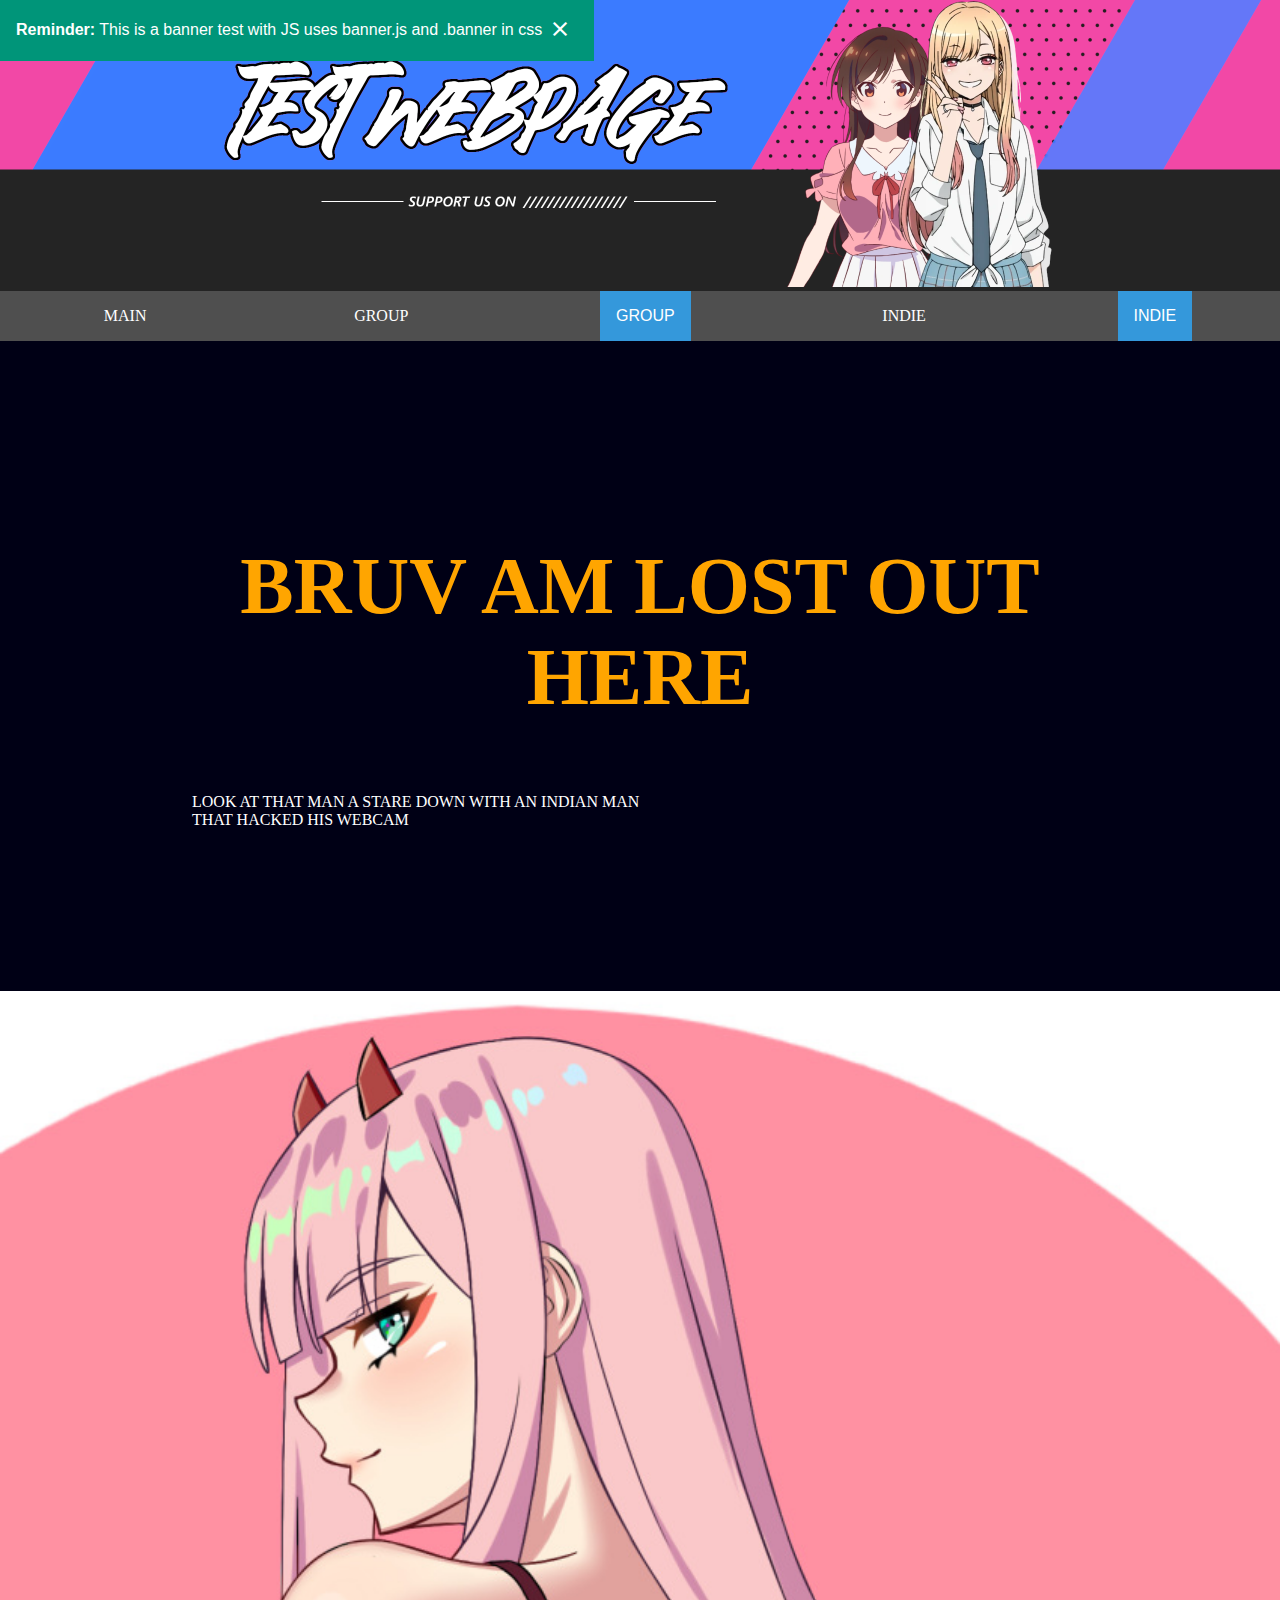
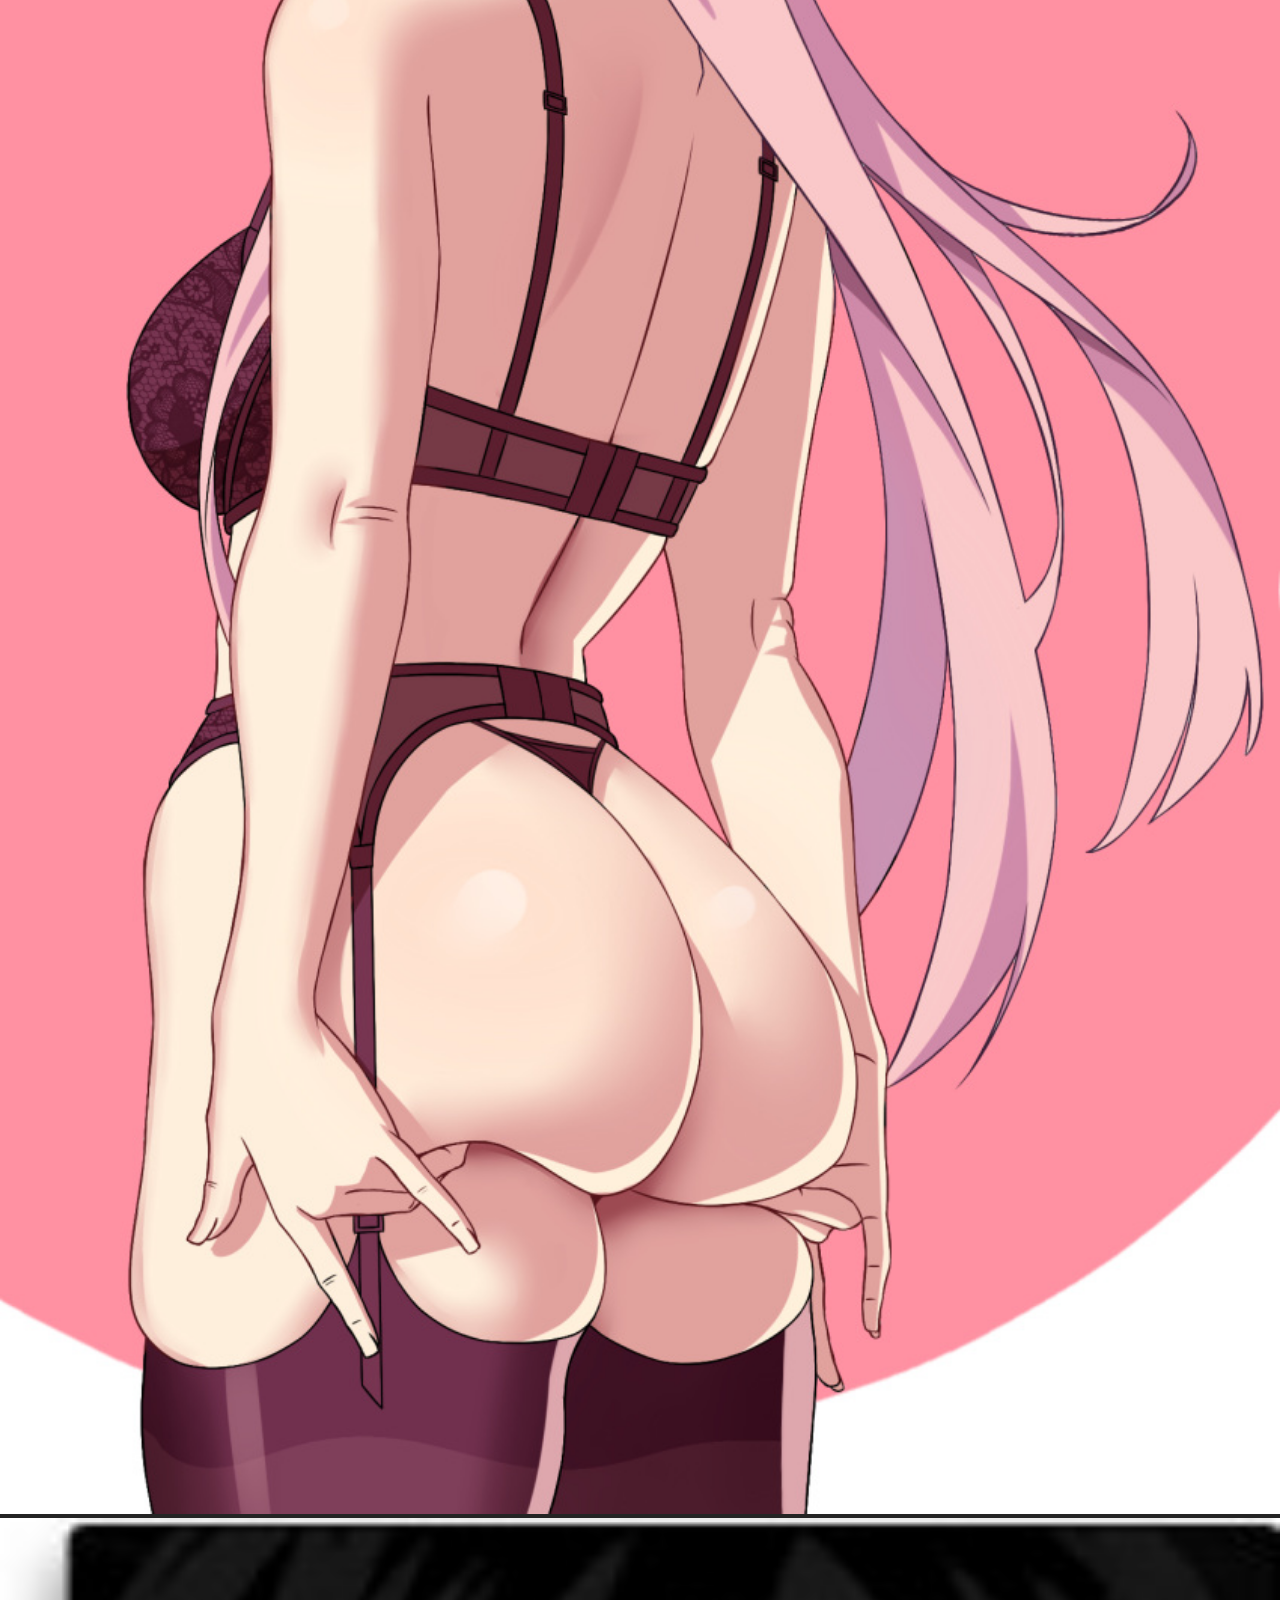
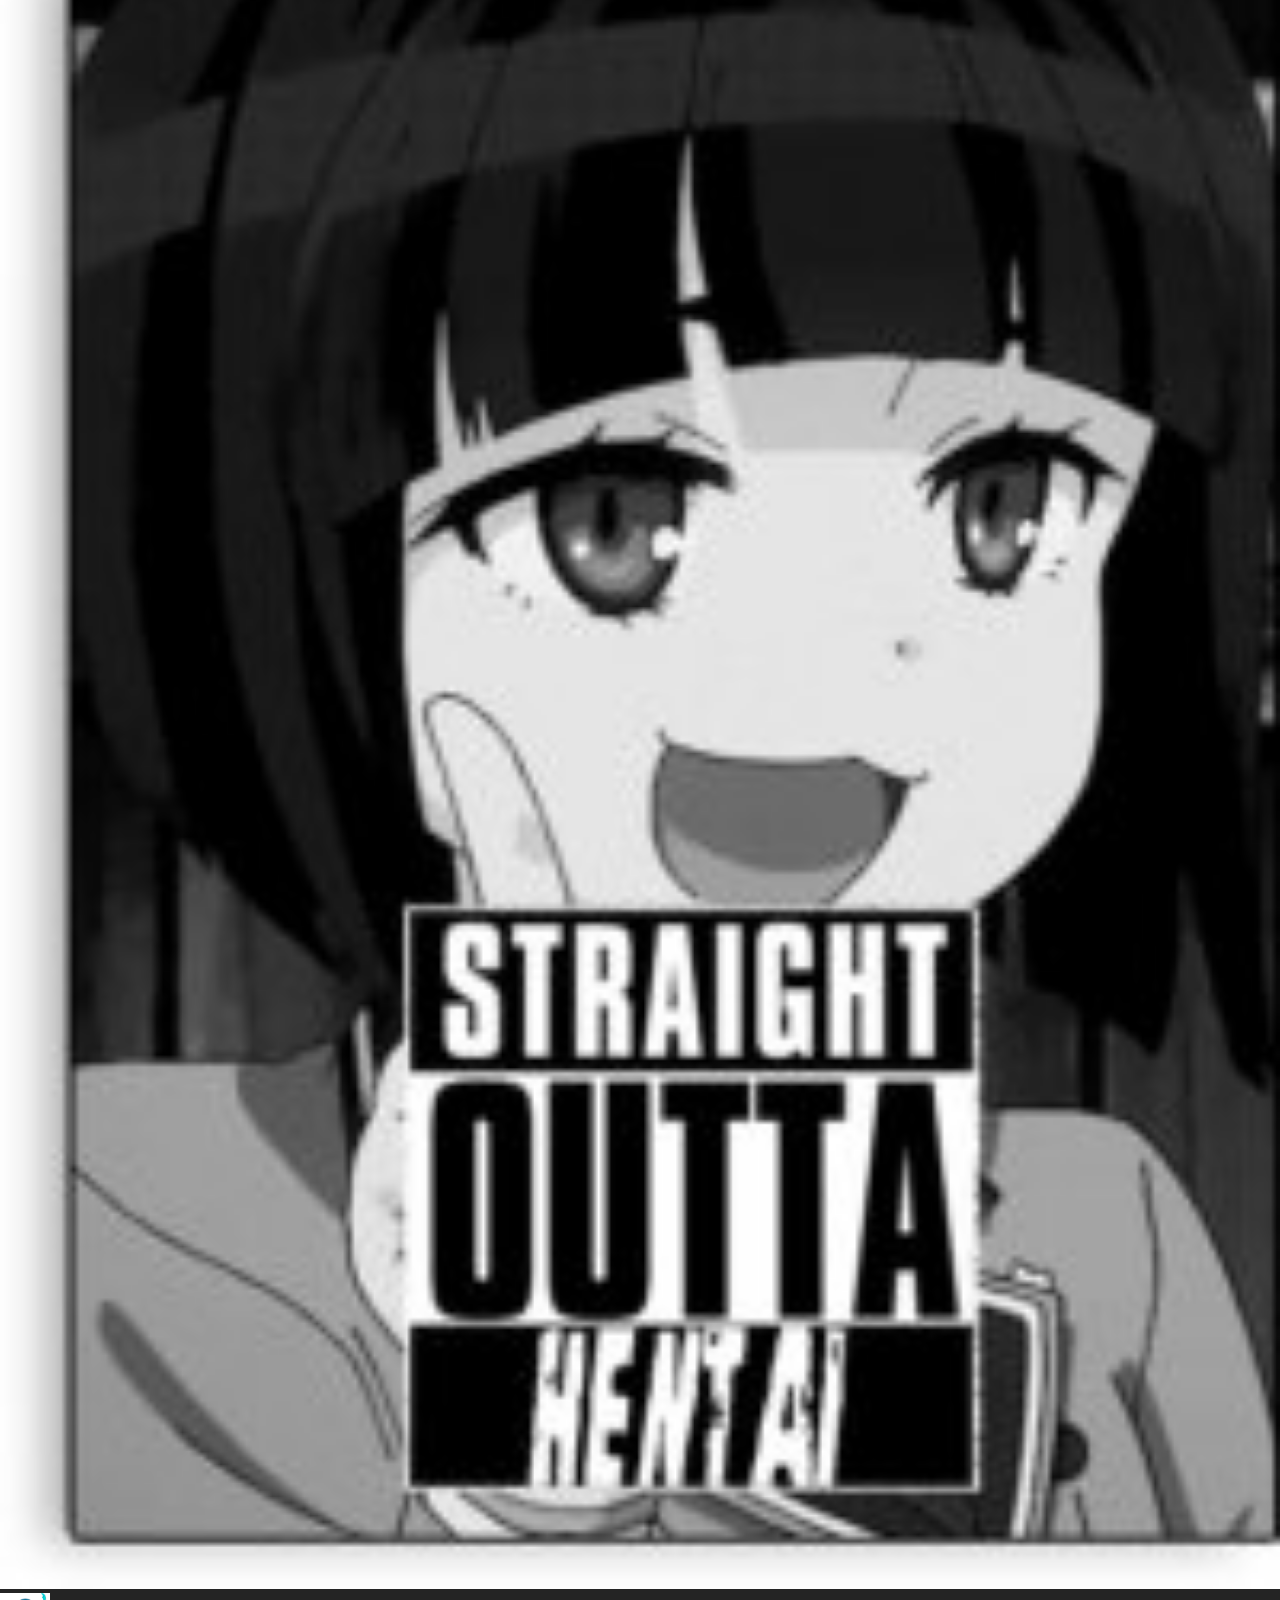
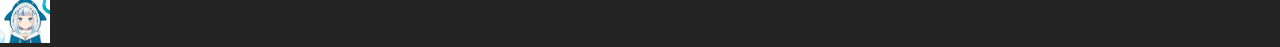
==== index.html @ ad0e2944 "Imported" ====
<!DOCTYPE html>
<!-- Above declaration defines that this document is HTML5 its case sensitive -->
<html>
<head>
	<title>Vtubers site</title>
<!-- Above changes the title -->
	<link rel="icon" type="image/png" href="images/gawrgurasenzawaportrait.png"/>
<!-- Above Changes the icon for the page -->
	<meta name="viewport" content="width=device-width, initial-scale=1.0">
	<link rel="stylesheet" href="styles.css">
	<script src="scripts/nav.js"></script>
	<link href="https://fonts.googleapis.com/icon?family=Material+Icons" rel="stylesheet">
</head>
<body>
<div class="popup">
    <div class="popup__content">
      <div class="popup__text">
        <strong>Reminder:</strong> This is a banner test with JS uses banner.js and .banner in css
      </div>
      <button class="popup__close" type="button">
        <span class="material-icons">
          close
        </span>
      </button>
    </div>
  </div>
<header>
</header>
  <img src="images/banner.png" alt="Banner Image">
  <nav class="topnav">
    <ul>
    <li><a href="#">MAIN</a></li>
    <li><a href="#">GROUP</a></li>
	    <li class="dropdown">
      <button onclick="myFunction()" class="dropbtn">GROUP</button>
      <div id="myDropdown" class="dropdown-content">
        <a href="#">AAAAaaaaaaaaa</a>
        <a href="#">BBBB</a>
        <a href="#">CCCC</a>
		 </div>
    <li><a href="#">INDIE</a></li>
    <li class="dropdown">
      <button onclick="myFunction()" class="dropbtn">INDIE</button>
      <div id="myDropdown" class="dropdown-content">
        <a href="#">AAAAaaaaaaaaa</a>
        <a href="#">BBBB</a>
        <a href="#">CCCC</a>
		 </div>
        </ul>
      </li>
    </ul>
  </nav>
  <!-- all of this to edit its the image same with CSS and change name from hero to banner-->
  <section >
         <div class="banner2" id="about">
           <div class="banner2-description">
             <div class="banner2-text">
              <h1 class="banner2-title">Bruv am LOST out here</h1>
              <p>
                LOOK AT THAT MAN A STARE DOWN WITH AN INDIAN MAN THAT HACKED HIS WEBCAM
              </p>
             </div>
           </div>
         </div>
      </section>
  <main>
    <!-- The main content of the page goes here -->
	<div>
  <img src="images/02.jpg" alt="First picture">
  <img src="images/hentai.png" alt="Second picture">
	</div>
  </main>
  <footer>
    <!-- The footer of the page goes here -->
  </footer>
  <script src="scripts/popup.js"></script>
</body>
</html>

    <li><a href="#"><img src="images/gawrgurasenzawaportrait.png" alt="Website Logo image" style="max-width: 50px; max-height: 50px;"></a></li>
---- styles.css ----
html,
body {
  margin: 0;
  background-color: #242424;
}

.header {
  background-color: #F1F1F1;
  text-align: center;
  padding: 20px;
}
.topnav {
  position:  ;  /* set the navigation bar to a fixed position */
  top: 0;
  left: 0;
  width: 100%;
  background-color: rgba(255, 255, 255, 0.2);  /* set the background color of the navigation bar to a semi-transparent white */
  z-index: 990;  /* set the z-index to a high value to ensure that the navigation bar is always on top */
}
.topnav ul {
  list-style-type: none;
  margin: 0;
  padding: 0;
  display: flex;  /* use flexbox to display the navigation items in a row */
  justify-content: space-around;  /* evenly space out the navigation items */
}
.topnav li {
  position: relative;
}
.topnav a {
  display: block;
  color: white;
  text-align: center;
  padding: 16px 16px;
  text-decoration: none;
}
.topnav li a:hover:not(.active) {
  background-color: #111;  /* set the background color of the navigation item when the user hovers over it */
}
#navbar {
  position: -webkit-sticky; /* Safari */
  position: sticky;
  top: 0;
  background-color: #f1f1f1;
  padding: 20px;
  z-index: 100;
}
/* Dropdown Button */
.dropbtn {
  background-color: #3498DB;
  color: white;
  padding: 16px;
  font-size: 16px;
  border: none;
  cursor: pointer;
}
/* Dropdown button on hover & focus */
.dropbtn:hover, .dropbtn:focus {
  background-color: #2980B9;
}
/* The container <div> - needed to position the dropdown content */
.dropdown {
  position: relative;
  display: inline-block;
}
/* Dropdown Content (Hidden by Default) */
.dropdown-content {
  display: none;  /* set the dropdown menu to be hidden by default */
  position: absolute;
  background-color: #f1f1f1;
  min-width: 1px;
  box-shadow: 0px 8px 16px 0px rgba(0,0,0,0.2);
  z-index: 1;
}
/* Links inside the dropdown */
.dropdown-content a {
  color: black;
  padding: 5px 5px;
  text-decoration: none;
  display: block;
  text-align: center;
}
/* Change color of dropdown links on hover */
.dropdown-content a:hover {background-color: #ddd;}
/* Show the dropdown menu (use JS to add this class to the .dropdown-content container when the user clicks on the dropdown button) */
.show {display:block;}
@media (max-width: 600px) {
  nav {
    flex-direction: column;  /* set the flex direction to column when the screen width is less than 600px */
  }
  
  nav li {
    flex: none;  /* set the flex property of the navigation items to none */
  }
  
  nav a {
    padding: 10px 0;  /* reduce the padding of the navigation items */
  }
}
.popup {
  background: #009579;
  position: fixed;
  z-index: 9999; /* Add this line */
}
.popup__content {
  padding: 16px;
  max-width: 600px;
  margin: 0 auto;
  display: flex;
  align-items: center;
}
.popup__text {
  flex-grow: 1;
  line-height: 1.4;
  font-family: "Quicksand", sans-serif;
}
.popup__close {
  background: none;
  border: none;
  cursor: pointer;
}
.popup__text,
.popup__close span {
  color: #ffffff;
}
.banner2 {
  height: 650px;
  background-image: url("https://spaces.w3schools.com/images/HVYepJYeHdQ.jpg");
  background-repeat: no-repeat;
  background-size: cover;
  background-position: center;
  background-color: #000015;
}
.banner2-description {
  height: 650px;
  background-color: rgba(0, 0, 21, .7);
  display: flex;
}
.banner2-text {
  width: 70% !important;
  margin: auto !important;
  display: flex;
  flex-wrap: wrap;
}
.banner2-text p {
  color: white;
  width: 50%;
}
.banner2-title {
  font-weight: 800;
  text-transform: uppercase;
  font-size: 80px;
  color: orange;
  text-align: center;
}
img {
  width: 100%;
  height: auto;
}
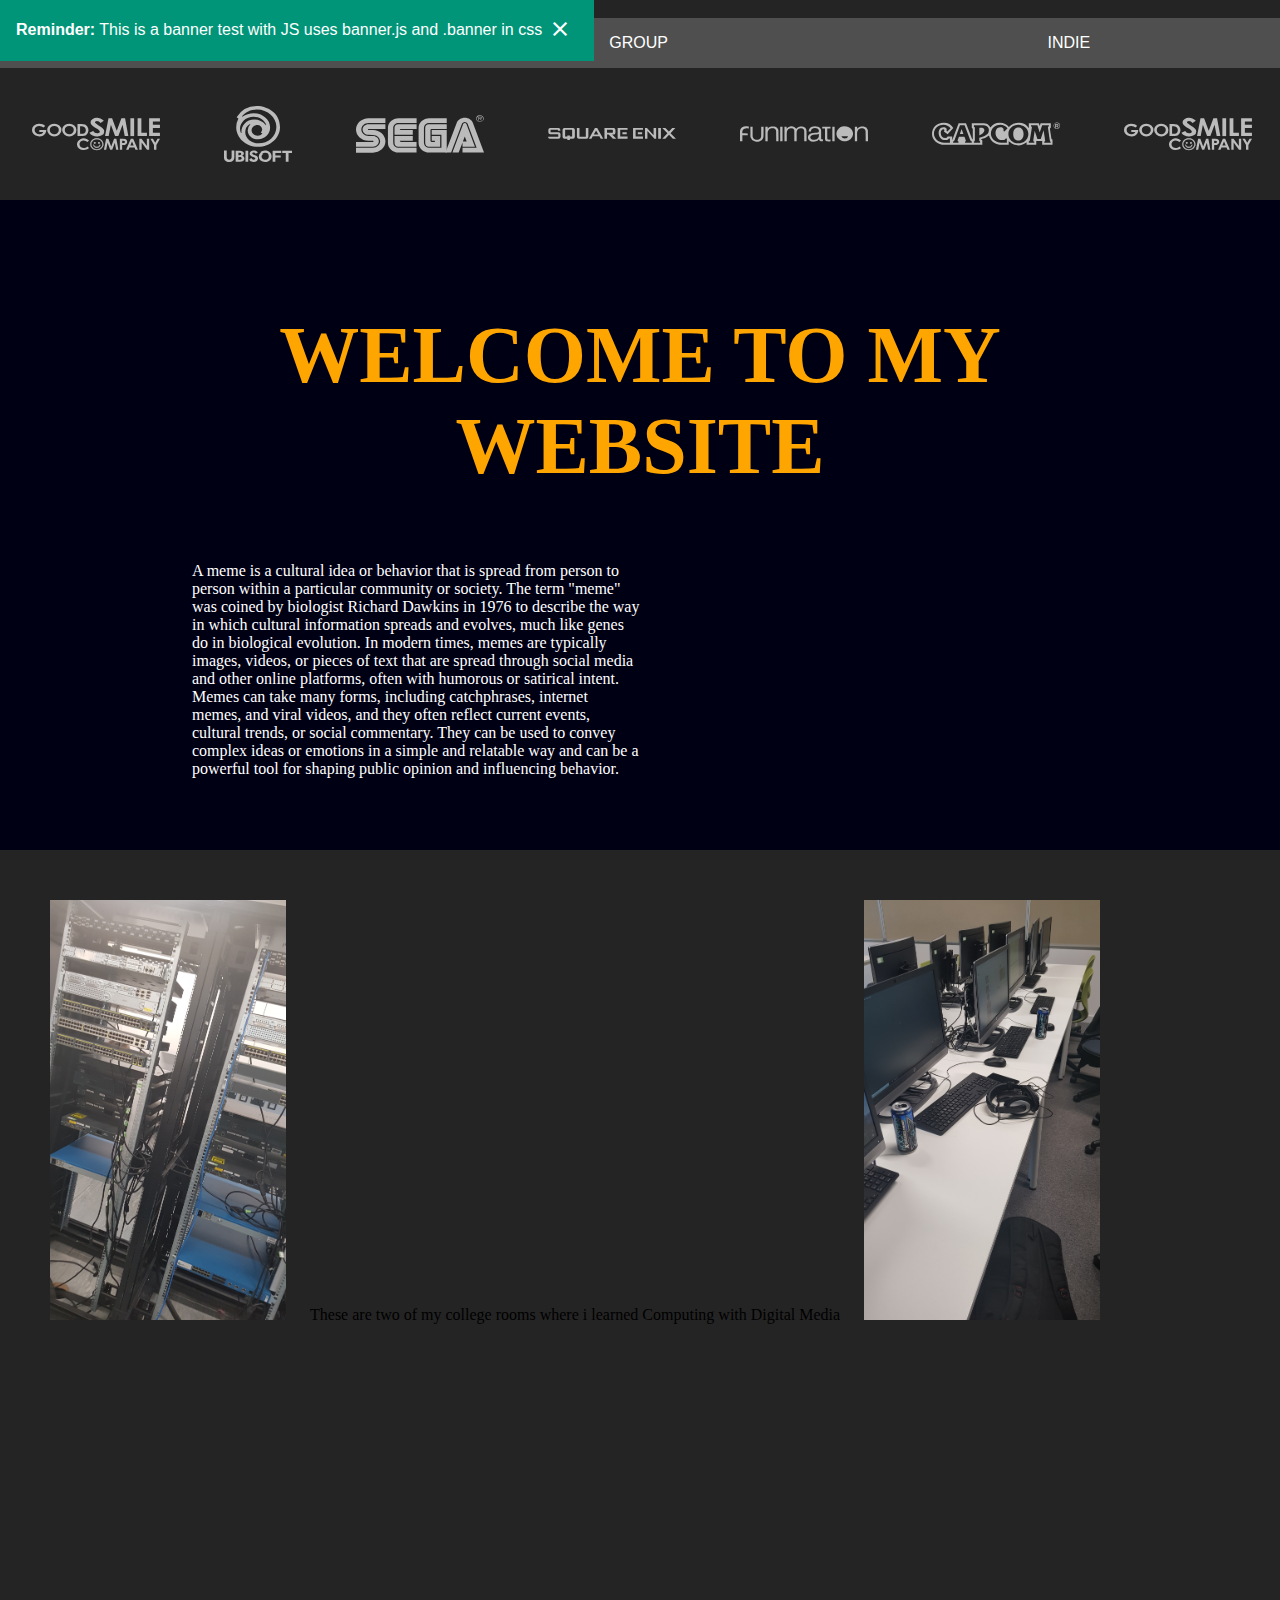
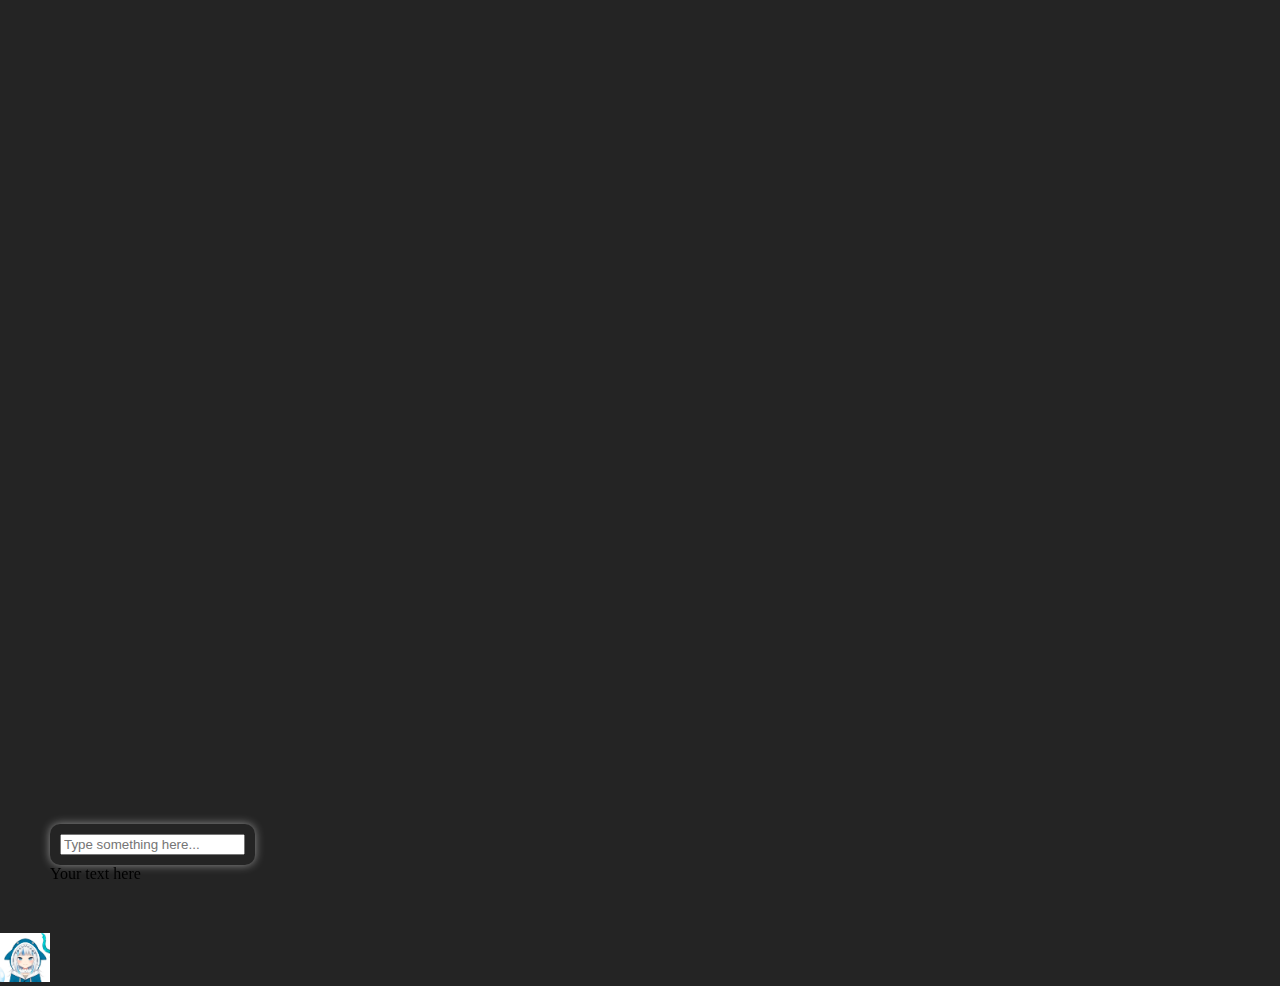
==== commit 58c3ad0f: "v0.03 Big changes" ====
--- a/index.html
+++ b/index.html
@@ -1,16 +1,22 @@
 <!DOCTYPE html>
-<!-- Above declaration defines that this document is HTML5 its case sensitive -->
 <html>
-<head>
-	<title>Vtubers site</title>
-<!-- Above changes the title -->
-	<link rel="icon" type="image/png" href="images/gawrgurasenzawaportrait.png"/>
-<!-- Above Changes the icon for the page -->
-	<meta name="viewport" content="width=device-width, initial-scale=1.0">
-	<link rel="stylesheet" href="styles.css">
-	<script src="scripts/nav.js"></script>
-	<link href="https://fonts.googleapis.com/icon?family=Material+Icons" rel="stylesheet">
-</head>
+  <head>
+    <title>Vtubers site</title>
+<!-- Meta tag for setting the viewport -->
+<meta name="viewport" content="width=device-width, initial-scale=1.0">
+
+<!-- Link to the favicon -->
+<link rel="icon" type="image/png" href="images/gawrgurasenzawaportrait.png"/>
+
+<!-- Link to the Material Icons library -->
+<link rel="stylesheet" href="https://fonts.googleapis.com/icon?family=Material+Icons">
+
+<!-- Link to custom CSS files -->
+<link rel="stylesheet" href="css/styles.css">
+<link rel="stylesheet" href="css/img.css">
+<link rel="stylesheet" href="css/nav.css">
+  </head>
+  
 <body>
 <div class="popup">
     <div class="popup__content">
@@ -24,40 +30,71 @@
       </button>
     </div>
   </div>
+
 <header>
-</header>
-  <img src="images/banner.png" alt="Banner Image">
+  <img class="responsive-img center" src="images/bannerimg.png" alt="Banner Image">
   <nav class="topnav">
     <ul>
-    <li><a href="#">MAIN</a></li>
-    <li><a href="#">GROUP</a></li>
-	    <li class="dropdown">
-      <button onclick="myFunction()" class="dropbtn">GROUP</button>
-      <div id="myDropdown" class="dropdown-content">
-        <a href="#">AAAAaaaaaaaaa</a>
-        <a href="#">BBBB</a>
-        <a href="#">CCCC</a>
-		 </div>
-    <li><a href="#">INDIE</a></li>
-    <li class="dropdown">
-      <button onclick="myFunction()" class="dropbtn">INDIE</button>
-      <div id="myDropdown" class="dropdown-content">
-        <a href="#">AAAAaaaaaaaaa</a>
-        <a href="#">BBBB</a>
-        <a href="#">CCCC</a>
-		 </div>
-        </ul>
+      <li><a href="index.html">MAIN</a></li>
+      <li class="dropdown">
+        <button onclick="myFunction('groupDropdown')" class="dropbtn">GROUP</button>
+        <div id="groupDropdown" class="dropdown-content">
+          <a href="hololive.html">HOLOLIVE</a>
+          <a href="#">NIJISANJI</a>
+          <a href="#">PHASE CONNECT</a>
+          <a href="#">VSHOJO</a>
+          <a href="#">VOMS</a>
+          <a href="#">PRISM PROJECT</a>
+          <a href="#">PRODUCTION KAWAII</a>
+        </div>
+      </li>
+      <li class="dropdown">
+        <button onclick="myFunction('indieDropdown')" class="dropbtn">INDIE</button>
+        <div id="indieDropdown" class="dropdown-content">
+          <a href="#">AAAAaaaaaaaaa</a>
+          <a href="#">BBBBbbbb</a>
+		    </div>
       </li>
     </ul>
   </nav>
+</header>
+<div class="sponsors astro-J7PV25F6">
+  <div class="marquee astro-J7PV25F6">
+    <img src="test/goodsmile.svg" class="astro-J7PV25F6">
+    <img src="test/ubisoft.svg" class="astro-J7PV25F6">
+    <img src="test/sega.svg" class="astro-J7PV25F6">
+    <img src="test/squareenix.svg" class="astro-J7PV25F6">
+    <img src="test/funimation.svg" class="astro-J7PV25F6">
+    <img src="test/capcom.svg" class="astro-J7PV25F6">
+    <img src="test/goodsmile.svg" class="astro-J7PV25F6">
+    <img src="test/ubisoft.svg" class="astro-J7PV25F6">
+    <img src="test/sega.svg" class="astro-J7PV25F6">
+    <img src="test/squareenix.svg" class="astro-J7PV25F6">
+    <img src="test/funimation.svg" class="astro-J7PV25F6">
+    <img src="test/capcom.svg" class="astro-J7PV25F6">
+    <img src="test/goodsmile.svg" class="astro-J7PV25F6">
+    <img src="test/ubisoft.svg" class="astro-J7PV25F6">
+    <img src="test/sega.svg" class="astro-J7PV25F6">
+    <img src="test/squareenix.svg" class="astro-J7PV25F6">
+    <img src="test/funimation.svg" class="astro-J7PV25F6">
+    <img src="test/capcom.svg" class="astro-J7PV25F6">
+    <img src="test/goodsmile.svg" class="astro-J7PV25F6">
+    <img src="test/ubisoft.svg" class="astro-J7PV25F6">
+    <img src="test/sega.svg" class="astro-J7PV25F6">
+    <img src="test/squareenix.svg" class="astro-J7PV25F6">
+    <img src="test/funimation.svg" class="astro-J7PV25F6">
+    <img src="test/capcom.svg" class="astro-J7PV25F6">
+  </div>
+</div>
   <!-- all of this to edit its the image same with CSS and change name from hero to banner-->
-  <section >
+  <section>
          <div class="banner2" id="about">
            <div class="banner2-description">
              <div class="banner2-text">
-              <h1 class="banner2-title">Bruv am LOST out here</h1>
+              <h1 class="banner2-title">Welcome to my website</h1>
               <p>
-                LOOK AT THAT MAN A STARE DOWN WITH AN INDIAN MAN THAT HACKED HIS WEBCAM
+                A meme is a cultural idea or behavior that is spread from person to person within a particular community or society. The term "meme" was coined by biologist Richard Dawkins in 1976 to describe the way in which cultural information spreads and evolves, much like genes do in biological evolution.
+                In modern times, memes are typically images, videos, or pieces of text that are spread through social media and other online platforms, often with humorous or satirical intent. Memes can take many forms, including catchphrases, internet memes, and viral videos, and they often reflect current events, cultural trends, or social commentary. They can be used to convey complex ideas or emotions in a simple and relatable way and can be a powerful tool for shaping public opinion and influencing behavior.
               </p>
              </div>
            </div>
@@ -66,13 +103,35 @@
   <main>
     <!-- The main content of the page goes here -->
 	<div>
-  <img src="images/02.jpg" alt="First picture">
-  <img src="images/hentai.png" alt="Second picture">
+    <img class="responsive-img" src="images/server.jpg" alt="picture of servers" style="width: 20%;">
+    <p style="display: inline-block; margin-left: 20px; margin-right: 20px;">These are two of my college rooms where i learned Computing with Digital Media</p>
+    <img class="responsive-img" src="images/college.jpg" alt="picture from my college" style="width: 20%;" >
 	</div>
+  <video id="bg-video" autoplay loop muted>
+    <source src="images/bgvid1.mp4" type="video/mp4">
+  </video>
+
+  <div class="text-box">
+    <input type="text" placeholder="Type something here...">
+  </div>
+
+<!--MARQUEE TEST AREA-->
+  <div class="marquee-container">
+    <div class="marquee">
+      <span>Your text here</span>
+      
+
+      <!-- Add more text or elements here -->
+    </div>
+  </div>
+
   </main>
   <footer>
     <!-- The footer of the page goes here -->
   </footer>
+  
+<!-- Link to custom JavaScript files -->
+  <script src="scripts/nav.js"></script> 
   <script src="scripts/popup.js"></script>
 </body>
 </html>
--- a/css/styles.css
+++ b/css/styles.css
@@ -0,0 +1,158 @@
+html,
+/*START main*/
+body {
+  margin: 0;
+  background-color: #242424;
+}
+
+main {
+  padding-top: 50px;
+  padding-right: 50px;
+  padding-bottom: 50px;
+  padding-left: 50px;
+}
+
+.header {
+  background-color: #F1F1F1;
+  text-align: center;
+  padding: 20px;
+}
+/*END main*/
+/*START auto resize*/
+@media (max-width: 600px) {
+  nav {
+    flex-direction: column;  /* set the flex direction to column when the screen width is less than 600px */
+  }
+  
+  nav li {
+    flex: none;  /* set the flex property of the navigation items to none */
+  }
+  
+  nav a {
+    padding: 10px 0;  /* reduce the padding of the navigation items */
+  }
+}
+/*END auto resize*/
+/*START popup*/
+.popup {
+  background: #009579;
+  position: fixed;
+  z-index: 9999; /* Add this line */
+}
+.popup__content {
+  padding: 16px;
+  max-width: 600px;
+  margin: 0 auto;
+  display: flex;
+  align-items: center;
+}
+.popup__text {
+  flex-grow: 1;
+  line-height: 1.4;
+  font-family: "Quicksand", sans-serif;
+}
+.popup__close {
+  background: none;
+  border: none;
+  cursor: pointer;
+}
+.popup__text,
+.popup__close span {
+  color: #ffffff;
+}
+/*END popup*/
+/*START banner2*/
+.banner2 {
+  height: 650px;
+  background-image: ;
+  background-repeat: no-repeat;
+  background-size: cover;
+  background-position: center;
+  background-color: #000015;
+}
+.banner2-description {
+  height: 650px;
+  background-color: rgba(0, 0, 21, .7);
+  display: flex;
+}
+.banner2-text {
+  width: 70% !important;
+  margin: auto !important;
+  display: flex;
+  flex-wrap: wrap;
+}
+.banner2-text p {
+  color: white;
+  width: 50%;
+}
+.banner2-title {
+  font-weight: 800;
+  text-transform: uppercase;
+  font-size: 80px;
+  color: orange;
+  text-align: center;
+}
+/*END banner2*/
+/*START */
+.text-box {
+  display: inline-block;
+  padding: 10px;
+  border-radius: 10px;
+  box-shadow: 0 0 10px rgba(255, 255, 255, 0.5);
+  animation: glow 2s infinite;
+}
+
+@keyframes glow {
+  0% {
+    box-shadow: 0 0 10px rgba(255, 0, 0, 0.5),
+                0 0 20px rgba(255, 0, 0, 0.4),
+                0 0 30px rgba(255, 0, 0, 0.3),
+                0 0 40px rgba(255, 0, 0, 0.2),
+                0 0 50px rgba(255, 0, 0, 0.1);
+  }
+  
+  50% {
+    box-shadow: 0 0 20px rgba(255, 255, 0, 0.5),
+                0 0 30px rgba(255, 255, 0, 0.4),
+                0 0 40px rgba(255, 255, 0, 0.3),
+                0 0 50px rgba(255, 255, 0, 0.2),
+                0 0 60px rgba(255, 255, 0, 0.1);
+  }
+  
+  100% {
+    box-shadow: 0 0 10px rgba(0, 255, 0, 0.5),
+                0 0 20px rgba(0, 255, 0, 0.4),
+                0 0 30px rgba(0, 255, 0, 0.3),
+                0 0 40px rgba(0, 255, 0, 0.2),
+                0 0 50px rgba(0, 255, 0, 0.1);
+  }
+}
+
+/*START */
+@keyframes marquee {
+0% {
+    transform: translate(0);
+}
+100% {
+    transform: translate(-25%);
+}
+}
+.sponsors:where(.astro-J7PV25F6) {
+  background: var(--white);
+  overflow: hidden;
+}
+.marquee:where(.astro-J7PV25F6) {
+  display: flex;
+  align-items: center;
+  height: 8.25rem;
+  width: fit-content;
+  will-change: transform;
+  animation: marquee 24s linear infinite;
+}
+.sponsors:where(.astro-J7PV25F6) img:where(.astro-J7PV25F6) {
+  width: 8rem;
+  height: 3.5rem;
+  margin: 0 2rem;
+}
+/*END*/
+/*TEST*/
--- a/css/img.css
+++ b/css/img.css
@@ -0,0 +1,11 @@
+.center {
+    display: block;
+    margin-left: auto;
+    margin-right: auto;
+}
+.responsive-img {
+    width: 100%;
+  }
+img {
+    max-width: 100%;
+}--- a/css/nav.css
+++ b/css/nav.css
@@ -0,0 +1,77 @@
+.topnav {
+    position:  ;  /* set the navigation bar to a fixed position */
+    top: 0;
+    left: 0;
+    width: 100%;
+    background-color: rgba(255, 255, 255, 0.2);  /* set the background color of the navigation bar to a semi-transparent white */
+    z-index: 990;  /* set the z-index to a high value to ensure that the navigation bar is always on top */
+    font-family: Arial, sans-serif; 
+  }
+  .topnav ul {
+    list-style-type: none;
+    margin: 0;
+    padding: 0;
+    display: flex;  /* use flexbox to display the navigation items in a row */
+    justify-content: space-around;  /* evenly space out the navigation items */
+  }
+  .topnav li {
+    position: relative;
+  }
+  .topnav a {
+    display: block;
+    color: white;
+    text-align: center;
+    padding: 16px 16px;
+    text-decoration: none;
+  }
+  .topnav li a:hover:not(.active) {
+    background-color: #2980B9; /* set the background color of the navigation item when the user hovers over it */
+  }
+  #navbar {
+    position: -webkit-sticky; /* Safari */
+    position: sticky;
+    top: 0;
+    background-color: #f1f1f1;
+    padding: 20px;
+    z-index: 100;
+  }
+  /* Dropdown Button */
+  .dropbtn {
+    background-color: #ff00d400;
+    color: white;
+    padding: 16px;
+    font-size: 16px;
+    border: none;
+    cursor: pointer;
+  }
+  /* Dropdown button on hover & focus */
+  .dropbtn:hover, .dropbtn:focus {
+    background-color: #2980B9;
+  }
+  /* The container <div> - needed to position the dropdown content */
+  .dropdown {
+    position: relative;
+    display: inline-block;
+  }
+  /* Dropdown Content (Hidden by Default) */
+  .dropdown-content {
+    display: none;  /* set the dropdown menu to be hidden by default */
+    position: absolute;
+    background-color: #f1f1f1;
+    min-width: 1px;
+    box-shadow: 0px 8px 16px 0px rgba(0,0,0,0.2);
+    z-index: 1;
+  }
+  /* Links inside the dropdown */
+  .dropdown-content a {
+    color: black;
+    padding: 5px 5px;
+    text-decoration: none;
+    display: block;
+    text-align: center;
+      font-family: Arial, sans-serif; 
+  }
+  /* Change color of dropdown links on hover */
+  .dropdown-content a:hover {background-color: #ddd;}
+  /* Show the dropdown menu (use JS to add this class to the .dropdown-content container when the user clicks on the dropdown button) */
+  .show {display:block;}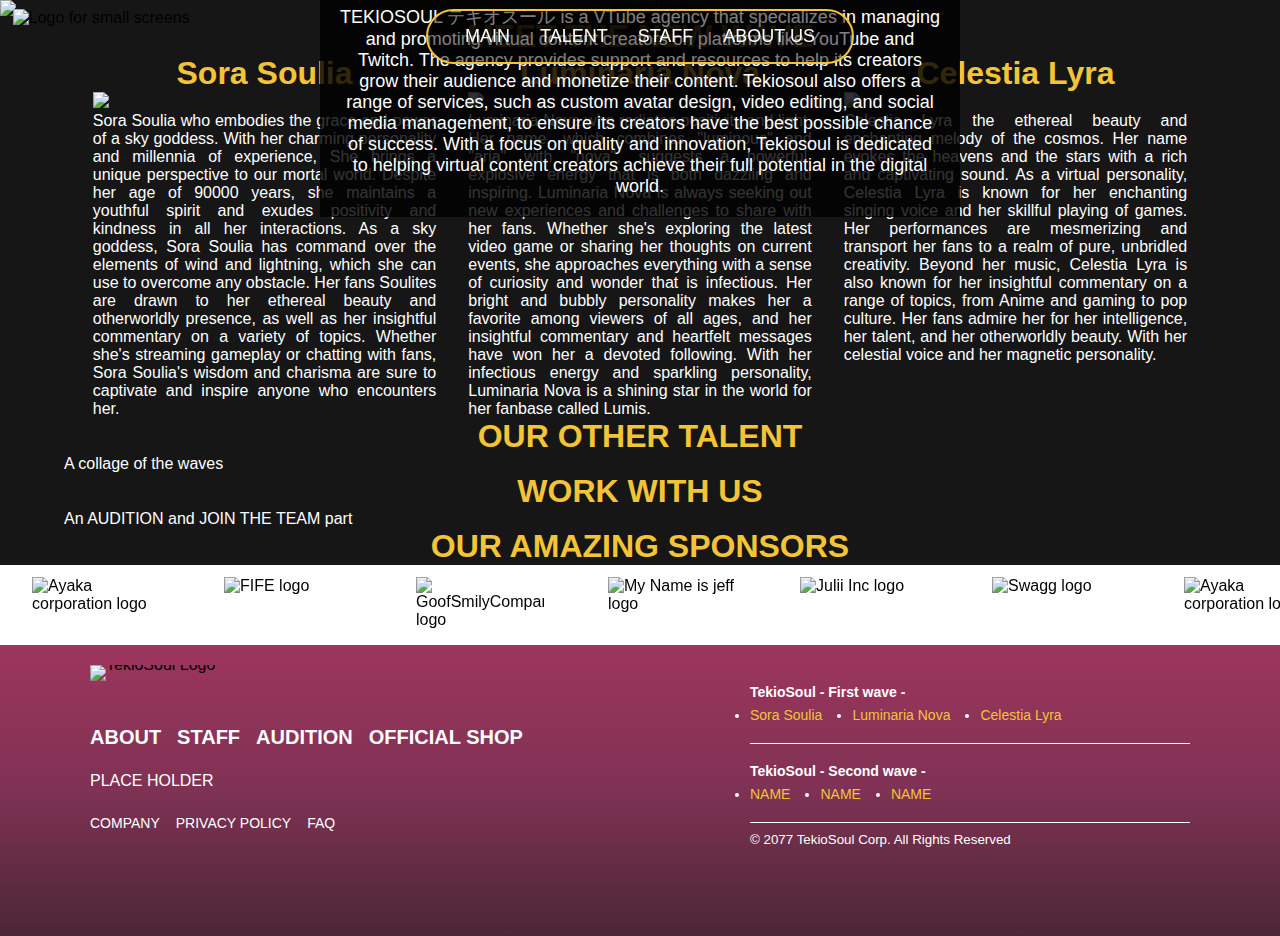
==== commit 31bab510: "v0.08" ====
--- a/index.html
+++ b/index.html
@@ -1,139 +1,150 @@
 <!DOCTYPE html>
-<html>
-  <head>
-    <title>Vtubers site</title>
-<!-- Meta tag for setting the viewport -->
-<meta name="viewport" content="width=device-width, initial-scale=1.0">
-
-<!-- Link to the favicon -->
-<link rel="icon" type="image/png" href="images/gawrgurasenzawaportrait.png"/>
-
-<!-- Link to the Material Icons library -->
-<link rel="stylesheet" href="https://fonts.googleapis.com/icon?family=Material+Icons">
-
-<!-- Link to custom CSS files -->
-<link rel="stylesheet" href="css/styles.css">
-<link rel="stylesheet" href="css/img.css">
-<link rel="stylesheet" href="css/nav.css">
+<html lang="en"> <!--The language of the page-->
+  <head> <!--The important links, and background tags hide here-->
+    <title>TekioSoul - A VTuber Agency</title> <!--Title that's in the tab-->
+    <meta name="description" content="TekioSoul a VTuber agency like never before."> <!--The desc in search-->
+    <meta charset="utf-8"> <!--Character encoding, includes characters from dif writing systems-->
+    <meta name="viewport" content="width=device-width, initial-scale=1"> <!-- Meta tag for setting the viewport -->
+    <link rel="icon" type="image/png" href="logos/gawrgurasenzawaportrait.png"> <!-- Link to the favicon, aka the tab img -->
+    <link rel="stylesheet" href="https://fonts.googleapis.com/icon?family=Material+Icons"><!-- Link to the Material Icons library-->
+    <!-- Link to custom CSS files WAS MULTIPLE KEEPS GETTING SMALLER TILL I HAVE 1 LEFT FOR SPEEEEED-->
+    <link rel="stylesheet" href="css/styles.css">
+    <link rel="stylesheet" href="https://cdnjs.cloudflare.com/ajax/libs/font-awesome/5.12.0-2/css/all.min.css"/>
   </head>
-  
 <body>
-<div class="popup">
-    <div class="popup__content">
-      <div class="popup__text">
-        <strong>Reminder:</strong> This is a banner test with JS uses banner.js and .banner in css
+  <header>
+  <img class="small-logo" src="logos/" alt="Logo for small screens" > <!--small LOGO NEEDS TO BE CHANGED-->
+  <img class="logo" src="logos/TekioSoulLogo.png" alt="Logo for large screens" > <!--large LOGO-->
+  <nav>
+    <div class="topnav">
+      <div class="openMenu"><i class="fa fa-bars"></i></div>
+      <ul class="mainMenu">
+          <li><a href="#">MAIN</a></li>
+          <li><a href="#">TALENT</a></li>
+          <li><a href="#">STAFF</a></li>
+          <li><a href="#">ABOUT US</a></li>
+          <div class="closeMenu"><i class="fa fa-times"></i></div>
+          <span class="icons">
+              <i class="fab fa-youtube"></i>
+          </span>
+      </ul>
+    </div>
+  </nav> 
+</header>
+  <section> <!-- all of this to edit. It's the image same with CSS name banner-->
+     <div class="banner">
+      <img src="EDITS/First BackgroundAnimeCarsALCROP.png" alt="Example Image">
+      <div class="overlay">
+        <h1>Welcome to tekiosoul</h1>
+        <p>TEKIOSOUL テキオスール is a VTube agency that specializes in managing and promoting virtual content creators on platforms like YouTube and Twitch. The agency provides support and resources to help its creators grow their audience and monetize their content. Tekiosoul also offers a range of services, such as custom avatar design, video editing, and social media management, to ensure its creators have the best possible chance of success. With a focus on quality and innovation, Tekiosoul is dedicated to helping virtual content creators achieve their full potential in the digital world.</p>
       </div>
-      <button class="popup__close" type="button">
-        <span class="material-icons">
-          close
-        </span>
-      </button>
     </div>
-  </div>
-
-<header>
-  <img class="responsive-img center" src="images/bannerimg.png" alt="Banner Image">
-  <nav class="topnav">
-    <ul>
-      <li><a href="index.html">MAIN</a></li>
-      <li class="dropdown">
-        <button onclick="myFunction('groupDropdown')" class="dropbtn">GROUP</button>
-        <div id="groupDropdown" class="dropdown-content">
-          <a href="hololive.html">HOLOLIVE</a>
-          <a href="#">NIJISANJI</a>
-          <a href="#">PHASE CONNECT</a>
-          <a href="#">VSHOJO</a>
-          <a href="#">VOMS</a>
-          <a href="#">PRISM PROJECT</a>
-          <a href="#">PRODUCTION KAWAII</a>
+  </section>
+  <main>
+    <h1 class="title">MEET THE NEW WAVE</h1>
+    <section> <!--THIS IS THE COLUMN GRID WITH TALENT NAME PIC AND DESC-->
+      <div class="even-columns">
+       <div class="animate-left">
+      <h1 class="even-columns-title">Sora Soulia</h1>
+      <img class="even-columns-img" src="EDITS/vtuber1.PNG"> 
+       <P class="even-columns-text">Sora Soulia who embodies the grace and power of a sky goddess. With her charming personality and millennia of experience, She brings a unique perspective to our mortal world. Despite her age of 90000 years, she maintains a youthful spirit and exudes positivity and kindness in all her interactions. As a sky goddess, Sora Soulia has command over the elements of wind and lightning, which she can use to overcome any obstacle. Her fans Soulites are drawn to her ethereal beauty and otherworldly presence, as well as her insightful commentary on a variety of topics. Whether she's streaming gameplay or chatting with fans, Sora Soulia's wisdom and charisma are sure to captivate and inspire anyone who encounters her.</P>
         </div>
-      </li>
-      <li class="dropdown">
-        <button onclick="myFunction('indieDropdown')" class="dropbtn">INDIE</button>
-        <div id="indieDropdown" class="dropdown-content">
-          <a href="#">AAAAaaaaaaaaa</a>
-          <a href="#">BBBBbbbb</a>
-		    </div>
-      </li>
-    </ul>
-  </nav>
-</header>
-<div class="sponsors astro-J7PV25F6">
-  <div class="marquee astro-J7PV25F6">
-    <img src="test/goodsmile.svg" class="astro-J7PV25F6">
-    <img src="test/ubisoft.svg" class="astro-J7PV25F6">
-    <img src="test/sega.svg" class="astro-J7PV25F6">
-    <img src="test/squareenix.svg" class="astro-J7PV25F6">
-    <img src="test/funimation.svg" class="astro-J7PV25F6">
-    <img src="test/capcom.svg" class="astro-J7PV25F6">
-    <img src="test/goodsmile.svg" class="astro-J7PV25F6">
-    <img src="test/ubisoft.svg" class="astro-J7PV25F6">
-    <img src="test/sega.svg" class="astro-J7PV25F6">
-    <img src="test/squareenix.svg" class="astro-J7PV25F6">
-    <img src="test/funimation.svg" class="astro-J7PV25F6">
-    <img src="test/capcom.svg" class="astro-J7PV25F6">
-    <img src="test/goodsmile.svg" class="astro-J7PV25F6">
-    <img src="test/ubisoft.svg" class="astro-J7PV25F6">
-    <img src="test/sega.svg" class="astro-J7PV25F6">
-    <img src="test/squareenix.svg" class="astro-J7PV25F6">
-    <img src="test/funimation.svg" class="astro-J7PV25F6">
-    <img src="test/capcom.svg" class="astro-J7PV25F6">
-    <img src="test/goodsmile.svg" class="astro-J7PV25F6">
-    <img src="test/ubisoft.svg" class="astro-J7PV25F6">
-    <img src="test/sega.svg" class="astro-J7PV25F6">
-    <img src="test/squareenix.svg" class="astro-J7PV25F6">
-    <img src="test/funimation.svg" class="astro-J7PV25F6">
-    <img src="test/capcom.svg" class="astro-J7PV25F6">
+         <div>
+         <h1 class="even-columns-title">Luminaria Nova</h1>
+         <img class="even-columns-img" src="EDITS/vtuber1.PNG"> 
+         <P class="even-columns-text"> Luminaria Nova who radiates positivity and light. Her name, which combines "luminous" and "aria" with "nova", suggests a powerful, explosive energy that is both dazzling and inspiring. Luminaria Nova is always seeking out new experiences and challenges to share with her fans. Whether she's exploring the latest video game or sharing her thoughts on current events, she approaches everything with a sense of curiosity and wonder that is infectious. Her bright and bubbly personality makes her a favorite among viewers of all ages, and her insightful commentary and heartfelt messages have won her a devoted following. With her infectious energy and sparkling personality, Luminaria Nova is a shining star in the world for her fanbase called Lumis.</P>
+         </div>
+         <div>
+         <h1 class="even-columns-title">Celestia Lyra</h1>
+         <img class="even-columns-img" src="EDITS/vtuber1.PNG"> 
+         <P class="even-columns-text">Celestia Lyra the ethereal beauty and enchanting melody of the cosmos. Her name evokes the heavens and the stars with a rich and captivating sound. As a virtual personality, Celestia Lyra is known for her enchanting singing voice and her skillful playing of games. Her performances are mesmerizing and transport her fans to a realm of pure, unbridled creativity. Beyond her music, Celestia Lyra is also known for her insightful commentary on a range of topics, from Anime and gaming to pop culture. Her fans admire her for her intelligence, her talent, and her otherworldly beauty. With her celestial voice and her magnetic personality.</P>
+         </div>
+      </div>
+       </section>
+        <!-- The main content of the page goes here -->
+<section>
+  <h1 class="title">OUR OTHER TALENT</h1>
+  <P>A collage of the waves</P>
+  <h1 class="title">WORK WITH US</h1>
+  <p>An AUDITION and JOIN THE TEAM part</p>
+</section>
+<h1 class="title">OUR AMAZING SPONSORS</h1>
+  </main>
+<div class="sponsors movingimage"> <!--MOVING LOGOS MARQUEE-->
+  <div class="marquee movingimage">
+    <img src="logos/Ayakacorporationlogo.svg" class="movingimage" alt="Ayaka corporation logo">
+    <img src="logos/FIFElogo.svg" class="movingimage" alt="FIFE logo">
+    <img src="logos/GoofSmilyCompanylogo.svg" class="movingimage" alt="GoofSmilyCompany logo">
+    <img src="logos/mynameisjefflogo.svg" class="movingimage" alt="My Name is jeff logo">
+    <img src="logos/JuliiInclogo.svg" class="movingimage" alt="Julii Inc logo">
+    <img src="logos/swagglogo.svg" class="movingimage" alt="Swagg logo">
+    <img src="logos/Ayakacorporationlogo.svg" class="movingimage" alt="Ayaka corporation logo">
+    <img src="logos/FIFElogo.svg" class="movingimage" alt="FIFE logo">
+    <img src="logos/GoofSmilyCompanylogo.svg" class="movingimage" alt="GoofSmilyCompany logo">
+    <img src="logos/mynameisjefflogo.svg" class="movingimage" alt="My Name is jeff logo">
+    <img src="logos/JuliiInclogo.svg" class="movingimage" alt="Julii Inc logo">
+    <img src="logos/swagglogo.svg" class="movingimage" alt="Swagg logo">
+    <img src="logos/Ayakacorporationlogo.svg" class="movingimage" alt="Ayaka corporation logo">
+    <img src="logos/FIFElogo.svg" class="movingimage" alt="FIFE logo">
+    <img src="logos/GoofSmilyCompanylogo.svg" class="movingimage" alt="GoofSmilyCompany logo">
+    <img src="logos/mynameisjefflogo.svg" class="movingimage" alt="My Name is jeff logo">
+    <img src="logos/JuliiInclogo.svg" class="movingimage" alt="Julii Inc logo">
+    <img src="logos/swagglogo.svg" class="movingimage" alt="Swagg logo">
+    <img src="logos/Ayakacorporationlogo.svg" class="movingimage" alt="Ayaka corporation logo">
+    <img src="logos/FIFElogo.svg" class="movingimage" alt="FIFE logo">
+    <img src="logos/GoofSmilyCompanylogo.svg" class="movingimage" alt="GoofSmilyCompany logo">
+    <img src="logos/mynameisjefflogo.svg" class="movingimage" alt="My Name is jeff logo">
+    <img src="logos/JuliiInclogo.svg" class="movingimage" alt="Julii Inc logo">
+    <img src="logos/swagglogo.svg" class="movingimage" alt="Swagg logo">
   </div>
 </div>
-  <!-- all of this to edit its the image same with CSS and change name from hero to banner-->
-  <section>
-         <div class="banner2" id="about">
-           <div class="banner2-description">
-             <div class="banner2-text">
-              <h1 class="banner2-title">Welcome to my website</h1>
-              <p>
-                A meme is a cultural idea or behavior that is spread from person to person within a particular community or society. The term "meme" was coined by biologist Richard Dawkins in 1976 to describe the way in which cultural information spreads and evolves, much like genes do in biological evolution.
-                In modern times, memes are typically images, videos, or pieces of text that are spread through social media and other online platforms, often with humorous or satirical intent. Memes can take many forms, including catchphrases, internet memes, and viral videos, and they often reflect current events, cultural trends, or social commentary. They can be used to convey complex ideas or emotions in a simple and relatable way and can be a powerful tool for shaping public opinion and influencing behavior.
-              </p>
-             </div>
-           </div>
-         </div>
-      </section>
-  <main>
-    <!-- The main content of the page goes here -->
-	<div>
-    <img class="responsive-img" src="images/server.jpg" alt="picture of servers" style="width: 20%;">
-    <p style="display: inline-block; margin-left: 20px; margin-right: 20px;">These are two of my college rooms where i learned Computing with Digital Media</p>
-    <img class="responsive-img" src="images/college.jpg" alt="picture from my college" style="width: 20%;" >
-	</div>
-  <video id="bg-video" autoplay loop muted>
-    <source src="images/bgvid1.mp4" type="video/mp4">
-  </video>
+  <footer>
+    <div class="container">
+      <div class="foot_box">
 
-  <div class="text-box">
-    <input type="text" placeholder="Type something here...">
-  </div>
+      <div class="left">
+      <a href="#" class="foot_logo"><img src="logos/TekioSoulLogo.png" alt="TekioSoul Logo"></a>
+      <nav class="foot_nav">
+      <ul class="nav_01">
+      <li><a href="aboutus.html">ABOUT</a></li>
+      <li><a href="staff.html">STAFF</a></li>
+      <li><a href="audition.html" target="_blank">AUDITION<span class="ex_icon"></span></a></li>
+      <li><a href="shop.html" target="_blank">OFFICIAL SHOP<span class="ex_icon"></span></a></li>
+      </ul>
+      <ul class="nav_02">
+        PLACE HOLDER
+      </ul>
+      <ul class="nav_03">
+      <li><a href="company.html" target="_blank">COMPANY<span class="ex_icon"></span></a></li>
+      <li><a href="privacypolicy.html" target="_blank">PRIVACY POLICY<span class="ex_icon"></span></a></li>
+      <li><a href="faq.html">FAQ</a></li>
+      </ul>
+      </nav>
+      </div>
 
-<!--MARQUEE TEST AREA-->
-  <div class="marquee-container">
-    <div class="marquee">
-      <span>Your text here</span>
-      
-
-      <!-- Add more text or elements here -->
-    </div>
-  </div>
-
-  </main>
-  <footer>
-    <!-- The footer of the page goes here -->
+      <div class="right">
+          <div class="content">
+      <p class="wave">TekioSoul - First wave - </p>
+      <ul>
+      <li><a href="#" target="_blank">Sora Soulia<span class="ex_icon"></span></a></li>
+      <li><a href="#" target="_blank">Luminaria Nova<span class="ex_icon"></span></a></li>
+      <li><a href="#" target="_blank">Celestia Lyra<span class="ex_icon"></span></a></li>
+      </ul>
+      </div>
+      <div class="content">
+      <p class="wave">TekioSoul - Second wave - </p>
+      <ul>
+      <li><a href="#" target="_blank">NAME<span class="ex_icon"></span></a></li>
+      <li><a href="#" target="_blank">NAME<span class="ex_icon"></span></a></li>
+      <li><a href="#" target="_blank">NAME<span class="ex_icon"></span></a></li>
+      </ul>
+      </div>
+      <div class="foot_copy">
+      <small>&copy;  2077 TekioSoul Corp. All Rights Reserved</small>
+      </div>
+      </div>
   </footer>
-  
-<!-- Link to custom JavaScript files -->
-  <script src="scripts/nav.js"></script> 
-  <script src="scripts/popup.js"></script>
+  <script src="scripts/nav.js"></script> <!-- Links to JavaScript files -->
+  <script src="scripts/popup.js"></script>  
 </body>
-</html>
-
-    <li><a href="#"><img src="images/gawrgurasenzawaportrait.png" alt="Website Logo image" style="max-width: 50px; max-height: 50px;"></a></li>+</html>--- a/css/styles.css
+++ b/css/styles.css
@@ -1,40 +1,71 @@
-html,
-/*START main*/
-body {
-  margin: 0;
-  background-color: #242424;
-}
-
-main {
-  padding-top: 50px;
-  padding-right: 50px;
-  padding-bottom: 50px;
-  padding-left: 50px;
-}
-
-.header {
-  background-color: #F1F1F1;
+@charset "utf-8"; 
+*{ /*applies the box-sizing property to all elements in the document to make sure that padding and borders are included in the element's total width and height.*/
+  box-sizing: border-box; /*The box-sizing property isn't supported in IE6 and IE7.*/
+  margin: 0px;
+  padding: 0px;
+} 
+:root{ /*defines the root element kindoff like html bellow but higher priority*/
+--font_01:sans-serif;
+--font_02:'Rubik'; /*NEED TO DELETE THE ' FOR IT TO WORK PLACE HOLDER FOR NOW*/
+--color-white:#fff; /*Text*/
+--color-primary: #161616; /*Background*/
+--color-title:#f3c436; /*Link text footer*/
+--color-line:#fff; /*Lince color*/
+--color-gra:linear-gradient(#9e355d, #7f3254, #4b2735 ); /*Footer*/
+}
+html { /*defines the styling for the HTML element, including the scroll behavior and padding.*/
+  overflow-y:scroll; 
+  height:100%;
+  scroll-behavior: smooth;
+  scroll-padding-top: 100px;
+}
+body { /*defines the styling for the body element, including the background color, font family, size, and color, as well as the height, background image, and background attachment.*/
+    margin: 0;
+  background-color: var(--color-primary);
+	text-align: left;
+	font-family: var(--font_01);
+    font-weight: 400;
+	font-size: 16px;
+	height: 100%;
+}
+main { /*defines the styling for the main element, including the padding*/
+  padding-left: 5%;
+  padding-right: 5%;
+}
+.header { /*defines the styling for the header, IT DOES NOT DO ANYTHING FOR NOW AND I AM NOT TAKING IT OUT FOR THE SECOND*/
+  background-color: var(--color-primary);
   text-align: center;
-  padding: 20px;
-}
-/*END main*/
-/*START auto resize*/
-@media (max-width: 600px) {
-  nav {
-    flex-direction: column;  /* set the flex direction to column when the screen width is less than 600px */
-  }
-  
-  nav li {
-    flex: none;  /* set the flex property of the navigation items to none */
-  }
-  
-  nav a {
-    padding: 10px 0;  /* reduce the padding of the navigation items */
-  }
-}
-/*END auto resize*/
-/*START popup*/
-.popup {
+  padding: 0;
+  display: flex;
+  align-items: center;
+  justify-content: center;
+}
+section { /*defines the styling for the section, font - only used right now for the img with text over it might delete*/
+  font-family: var(--font_01);
+}
+img { /*defines the styling for images*/
+  overflow-clip-margin: content-box;
+  overflow: clip;
+}
+p {
+  color: var(--color-white);
+}
+
+.bolded { /*BOLDED*/
+  font-weight: bold; 
+}
+.title {
+  color: var(--color-title);
+  text-align: center;
+}
+.text{
+  color: var(--color-line);
+}
+
+
+
+
+.popup {   /* CSS for popup */
   background: #009579;
   position: fixed;
   z-index: 9999; /* Add this line */
@@ -60,99 +91,342 @@
 .popup__close span {
   color: #ffffff;
 }
-/*END popup*/
-/*START banner2*/
-.banner2 {
-  height: 650px;
-  background-image: ;
-  background-repeat: no-repeat;
-  background-size: cover;
-  background-position: center;
-  background-color: #000015;
-}
-.banner2-description {
-  height: 650px;
-  background-color: rgba(0, 0, 21, .7);
-  display: flex;
-}
-.banner2-text {
-  width: 70% !important;
-  margin: auto !important;
-  display: flex;
-  flex-wrap: wrap;
-}
-.banner2-text p {
-  color: white;
-  width: 50%;
-}
-.banner2-title {
-  font-weight: 800;
-  text-transform: uppercase;
-  font-size: 80px;
-  color: orange;
+
+
+.logo {
+  width: auto;
+  height: 60px;
+  margin-right: 10px;
+  position: fixed;
+  top: 1%;
+  left: 1%;
+  z-index: 990;
+}
+.small-logo {
+  width: auto;
+  height: 40px;
+  position: fixed;
+  top: 1%;
+  left: 1%;
+  z-index: 990;
+}
+.small-logo { /* Hide the small logo by default */
+  display: none;
+}
+@media (max-width: 1400px) { /* Hide the large logo when the screen size is less than 1400px */
+  .logo {
+    display: none;
+  }
+  .small-logo {  /* Show the small logo when the screen size is less than 1400px */
+    display: block;
+  }
+}
+
+
+.topnav {
+    color: white;
+    border-radius: 50px;
+    position: fixed;
+    top: 1%;
+    z-index: 990;
+    left: 90%;
+  }
+  .topnav .mainMenu {
+    background: rgb(0, 0, 0, 0.500);
+    color: white;
+    display: flex;
+    align-items: center;
+    border: 2px solid var(--color-title);
+    border-radius: 50px;
+    position: fixed;
+    top: 1%;
+    left: 50%; 
+    transform: translateX(-50%);
+    width: auto;
+    list-style: none;
+    padding: 0px 22px;
+  }
+  .topnav .mainMenu li a {
+    display: inline-block;
+    padding: 15px;
+    text-decoration: none;
+    text-transform: uppercase;
+    color: rgb(255, 255, 255);
+    font-size: 18px;
+    transition: 0.2s ease;
+  }
+  .topnav .mainMenu li a:hover {
+    background: var(--color-primary);
+  }
+  .topnav .openMenu {
+    font-size: 2rem;
+    margin: 20px;
+    display: none;
+    cursor: pointer;
+  }
+  .topnav .mainMenu .closeMenu,
+  .icons i {
+    font-size: 2rem;
+    display: none;
+    cursor: pointer;
+  }
+  .fa-youtube:hover {
+    color: rgb(255, 123, 0);
+  }
+  @media (max-width: 800px) {
+    .topnav .mainMenu {
+      height: 100vh;
+      position: fixed;
+      top: 0px;
+      right: 0px;
+      left: 0px;
+      z-index: 10;
+      flex-direction: column;
+      justify-content: center;
+      align-items: center;
+      background: var(--color-primary);
+      transition: top 1s ease 0s;
+      display: none;
+      transform: translateX(0);
+      border-radius: 0px;
+    }
+    .topnav .mainMenu .closeMenu {
+      display: block;
+      position: absolute;
+      top: 20px;
+      right: 20px;
+    }
+    .topnav .openMenu {
+      display: block;
+    }
+    .topnav .mainMenu li a:hover {
+      background: none;
+      color: rgb(255, 123, 0);
+    }
+    .icons i {
+      display: inline-block;
+      padding: 12px;
+    }
+  }
+
+
+  .banner {
+    position: relative;
+    text-align: center;
+    max-width: 100%;
+  }
+  .banner img {
+    display: block;
+    width: 100%;
+    height: auto;
+  }
+  .overlay {
+    position: absolute;
+    top: 50%;
+    left: 50%;
+    transform: translate(-50%, -50%);
+    background-color: rgba(0, 0, 0, 0.8);
+    padding: 20px;
+  }
+  .overlay h1 {
+    font-size: 36px;
+    margin: 0;
+  
+    animation: fadeIn 3s;
+    color: var(--color-title);
+    font-weight: 800;
+    text-transform: uppercase;
+    font-size: 80px;
+  }
+  .overlay p {
+    font-size: 18px;
+    color: var(--color-white);
+  }
+@keyframes fadeIn {
+  0% { opacity: 0; }
+  100% { opacity: 1; }
+}
+
+
+.even-columns {
+  display: grid;
+  grid-template-columns: 1fr 1fr 1fr; /*This is the sizing for the column grid it uses fractions*/
+  margin-inline: auto;
+  padding-block: 0rem;
+  width: min(95%, 70rem);
+  gap: 2rem;
+}
+.even-columns-title{
+  font-family: var(--font_01);
   text-align: center;
-}
-/*END banner2*/
-/*START */
-.text-box {
-  display: inline-block;
-  padding: 10px;
-  border-radius: 10px;
-  box-shadow: 0 0 10px rgba(255, 255, 255, 0.5);
-  animation: glow 2s infinite;
-}
-
-@keyframes glow {
-  0% {
-    box-shadow: 0 0 10px rgba(255, 0, 0, 0.5),
-                0 0 20px rgba(255, 0, 0, 0.4),
-                0 0 30px rgba(255, 0, 0, 0.3),
-                0 0 40px rgba(255, 0, 0, 0.2),
-                0 0 50px rgba(255, 0, 0, 0.1);
-  }
-  
-  50% {
-    box-shadow: 0 0 20px rgba(255, 255, 0, 0.5),
-                0 0 30px rgba(255, 255, 0, 0.4),
-                0 0 40px rgba(255, 255, 0, 0.3),
-                0 0 50px rgba(255, 255, 0, 0.2),
-                0 0 60px rgba(255, 255, 0, 0.1);
-  }
-  
-  100% {
-    box-shadow: 0 0 10px rgba(0, 255, 0, 0.5),
-                0 0 20px rgba(0, 255, 0, 0.4),
-                0 0 30px rgba(0, 255, 0, 0.3),
-                0 0 40px rgba(0, 255, 0, 0.2),
-                0 0 50px rgba(0, 255, 0, 0.1);
-  }
-}
-
-/*START */
-@keyframes marquee {
+  color: var(--color-title);
+}
+.even-columns-text{
+  font-family: var(--font_01);
+  text-align: justify;
+  color: var(--color-white);
+}
+.even-columns-img{
+ align-content: center;
+ max-width: 100%;
+}
+
+
+@keyframes marquee { /*marquee aka the logos animated bar BROKEN ON LOOP CAN'T FIGURE OUT FOX AT THE TIME*/
 0% {
-    transform: translate(0);
+    transform: translateX(0%);
 }
 100% {
-    transform: translate(-25%);
-}
-}
-.sponsors:where(.astro-J7PV25F6) {
-  background: var(--white);
+    transform: translateX(-50%);
+}
+}
+.sponsors:where(.movingimage) {
+  background: white;
+  width: fit-content;
   overflow: hidden;
-}
-.marquee:where(.astro-J7PV25F6) {
+  max-width: 100%;
+}
+.marquee:where(.movingimage) {
   display: flex;
   align-items: center;
-  height: 8.25rem;
+  height: 5rem;
   width: fit-content;
   will-change: transform;
-  animation: marquee 24s linear infinite;
-}
-.sponsors:where(.astro-J7PV25F6) img:where(.astro-J7PV25F6) {
+  animation: marquee 20s linear infinite;
+}
+.sponsors:where(.movingimage) img:where(.movingimage) {
   width: 8rem;
   height: 3.5rem;
   margin: 0 2rem;
 }
-/*END*/
-/*TEST*/
+
+
+.container{ /*THIS IS IN THE FOOTER RIGHT NOW*/
+  max-width:1100px; 
+  width: 90%; 
+  margin: 0 auto;
+}
+#container{
+  overflow-x: hidden;
+}
+a { /*This does the footer animation I THINK NEED TO CHECK*/
+  color: #000;
+  text-decoration: none;
+  outline:none;
+  transition: 0.2s;}
+a:hover {
+  transition: 0.2s;
+}
+footer{
+  background: var(--color-gra);
+  font-family:  "Quicksand", sans-serif;
+  color: #fff;padding: 20px 0;
+  line-height: 2em;
+}
+footer .foot_box{ 
+  display: flex; 
+  justify-content: space-between; 
+  margin-bottom: 60px;
+}
+footer .foot_box a{
+  position: relative; 
+  transition: .3s;
+}
+footer .foot_box a::before{
+  position: absolute; 
+  content: ''; 
+  width: 0; 
+  height: 1px; 
+  left: 0; 
+  bottom: -.2em; 
+  background-color: var(--color-white); 
+  transition: .3s;
+}
+footer .foot_box a:hover{
+  opacity: .7; 
+  transition: .3s;
+}
+footer .foot_box a:hover::before{
+  width: 100%; 
+  transition: .3s;
+}
+footer .foot_box a.foot_logo::before{
+  content: none;
+}
+footer .foot_box .left{
+  width: 50%; 
+  text-align: left;
+}
+footer .foot_box .left .foot_logo{ 
+  display: block; 
+  line-height: 0; 
+  margin-bottom: 40px;
+  max-width: 200px;
+}
+footer .foot_box .left .foot_nav ul{
+  display: flex;
+  flex-wrap: wrap;
+  margin-bottom: 10px;
+}
+footer .foot_box .left .foot_nav ul li{
+  margin-right: 1em; 
+  display: inline-block;
+}
+footer .foot_box .left .foot_nav ul li a{ 
+  color: var(--color-white);
+  font-size: 20px;
+  font-weight: bold;
+}
+footer .foot_box .left .foot_nav ul.nav_02 li a{
+  font-size: 16px;
+}
+footer .foot_box .left .foot_nav ul.nav_03 li a{
+  font-size: 14px;
+  font-weight: 400;
+}
+footer .foot_box .right{
+  width: 40%;
+  text-align: left;
+}
+footer .foot_box .right .content{
+  border-bottom: 1px solid #fff;
+  padding: 20px 0 12px;
+  font-size: 14px;
+}
+footer .foot_box .right .content .wave{
+  margin-bottom: 0;
+  font-weight: bold;
+  line-height: 1em;
+}
+footer .foot_box .right .content ul{
+  display: flex;
+  flex-wrap: wrap;
+}
+footer .foot_box .right .content ul li{
+  margin-right: 30px;
+}
+footer .foot_box .right .content ul li a{
+  color: var(--color-title)
+}
+footer .foot_copy{
+  text-align: left;
+}
+@media only screen and (max-width: 768px){
+    footer{ padding: 60px 0;}
+    footer .foot_box{ display: block;}
+    footer .foot_box a:hover{opacity: 1; transition: 0;}
+    footer .foot_box a:hover::before{width: 0; transition: 0;}
+    footer .foot_box .left{ width: 100%;margin-bottom: 30px;}
+    footer .foot_box .left .foot_logo{width: 50vw;}
+    footer .foot_box .left .foot_logo img{width: 100%;}
+    footer .foot_box .left .foot_nav ul{ margin-bottom: 4px;}
+    footer .foot_box .left .foot_nav ul li a{ font-size: 16px;}
+    footer .foot_box .left .foot_nav ul.nav_02 li a{ font-size: 14px;}
+    footer .foot_box .left .foot_nav ul.nav_03{ display: block;}
+    footer .foot_box .left .foot_nav ul.nav_03 li a{ font-size: 12px;}
+    footer .foot_box .right{ width: 100%;}
+    footer .foot_box .right .content ul li{ margin-right: 18px;display: inline-block;font-size: 13px;}
+}
+
+
+/*TEST AREA BELLOW*/
